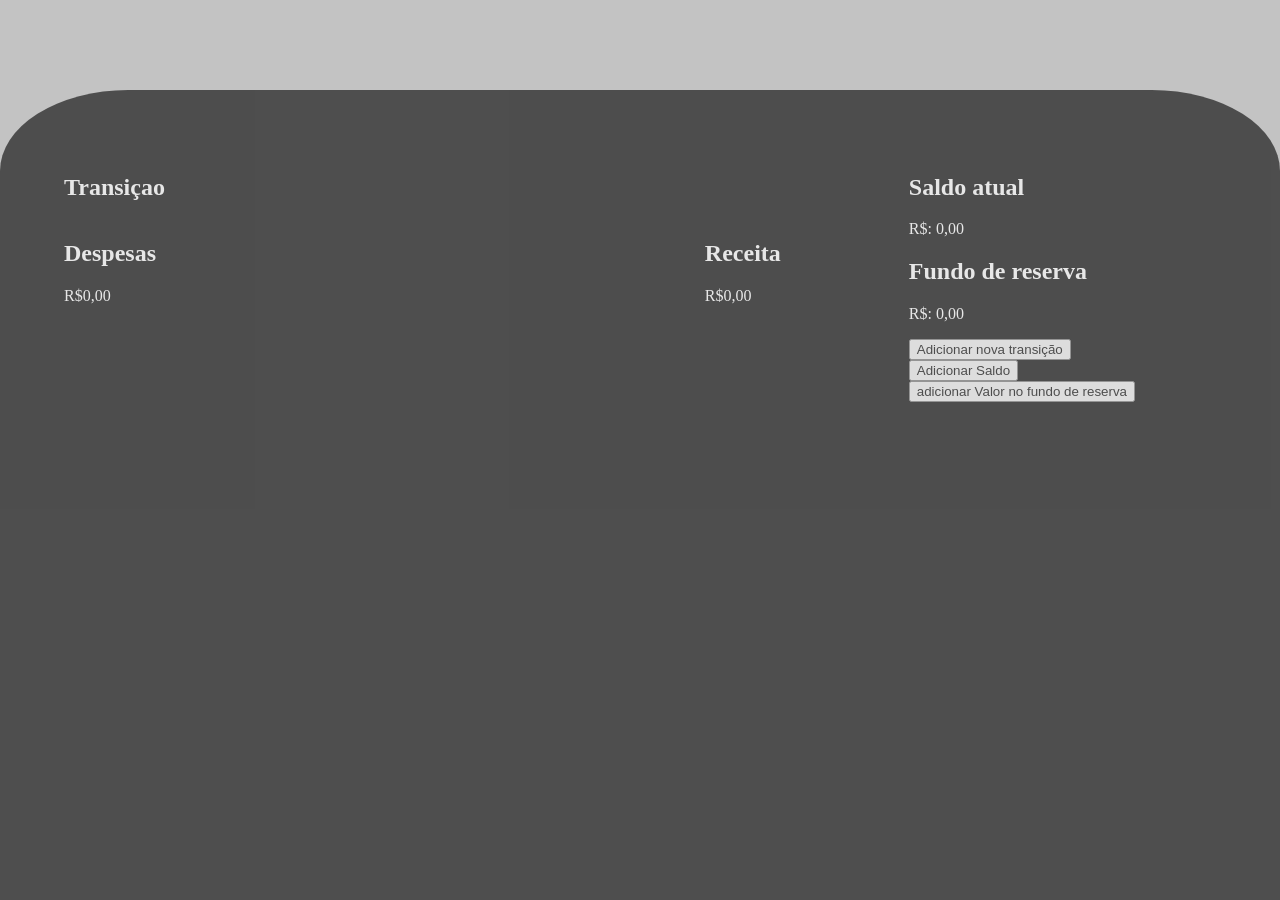
==== index.html @ c14ba103 "detl" ====
<!DOCTYPE html>
<html lang="en">
<head>
    <meta charset="UTF-8">
    <meta name="viewport" content="width=device-width, initial-scale=1.0">
    <link rel="stylesheet" href="styleMain.css">
    <link rel="stylesheet" href="StartStyle.css">
    <link rel="stylesheet" href="styleNovaTransicao.css">
    <title>Document</title>
</head>
<body>
    <div class="divAdicionar" id="divAdicionar">
        <h2>Nova transição</h2>
        <label for="">nome da transição</label>
        <input type="text" id="nomeTransicaoADD">

        <label for="">data de vencimento</label>
        <input type="text" id="dataTransicaoADD">

        <label for="">status da transição</label>
        <select name="transicaoStatus" id="statusTransicaoADD">
            <option value="receita">Receita</option>
            <option value="despesa">Despesa</option>
        </select>

        <label for="">valor da transição</label>
        <input type="text" id="valorTransicaoADD">

        <button id="btnAdicionar" onclick="btnAdicionarTransicaoNova()">Adicionar</button>
    </div>

    <main id="main">
        <section class="sessao1">
            <h1>Transiçao</h1>
           <div class="areaTransicao">
                <div class="despesas">
                    <h2><strong>Despesas</strong></h2>
                    <p><span id="exibirDispesa">R$0,00</span></p>
                </div>
                <div class="receita">
                    <h2><STrong>Receita</STrong></h2>
                    <p><span id="exibirRceita">R$0,00</span></p>
                </div>
           </div>
           <div id = "statusTransicao" class="statusTransicao"> 
               
           </div>
        </section>

        <section class="sessao2">

            <h2>Saldo atual</h2>
            <p><span>R$: 0,00</span></p>
            <h2>Fundo de reserva</h2>
            <p><span>R$: 0,00</span></p>

            <button id="btnAdicionar" onclick="exibirTelaADDTransicao()">Adicionar nova transição</button><br>
            <button>Adicionar Saldo</button><br>
            <button>adicionar Valor no fundo de reserva</button>
        </section>

    </main>

    <script src="script.js"></script>
    <script src=""></script>
</body>
</html>
---- styleMain.css ----
.sessao1{
    color: white;
    padding: 5%;
    width: 70%;
}
.areaTransicao{
    display: flex;
    justify-content: space-between;
}
.statusTransicao{
    display: flex;
  
    flex-direction: column;
    overflow-y: auto;
    height: 50vh;
}
.statusTransicao::-webkit-scrollbar {
    width: 12px;               /* width of the entire scrollbar */
  }
  
  .statusTransicao::-webkit-scrollbar-track {
    background: rgb(0, 0, 0);        /* color of the tracking area */
  }
.trasicaoRealizadasR{
    padding: 2%;
    background-color: aliceblue;
    color: black;
    border: solid rgb(6, 255, 27);
    border-radius: 20px ;
     margin-top: 2vh;
}
.trasicaoRealizadasD{
    padding: 2%;
    background-color: aliceblue;
    color: black;
    border: solid rgb(255, 0, 0);
    border-radius: 20px ;
    margin-top: 2vh;
}

.sessao2{
    color: white;
    padding: 5%;
    width: 30%;
}
---- StartStyle.css ----
body{
    background-color: #C3C3C3;
    margin: 0%;
    padding: 0%;
}
main{
    background-color: #000000;
    opacity: 60%;
    margin-top: 7%;
    width: 100%;
    height: 90vh;
    border-top-left-radius: 10%;
    border-top-right-radius: 10%;
    display: flex;
    justify-content: center;
    flex-direction: row;
    
}
---- styleNovaTransicao.css ----
.divAdicionar{
    display: flex;
    align-items: center;
    justify-content: center;
    flex-direction: column;
    margin: 10%;
    background-color: rgb(56, 56, 56);
    border-radius: 20px;
    padding: 2%;
    color: white;
}
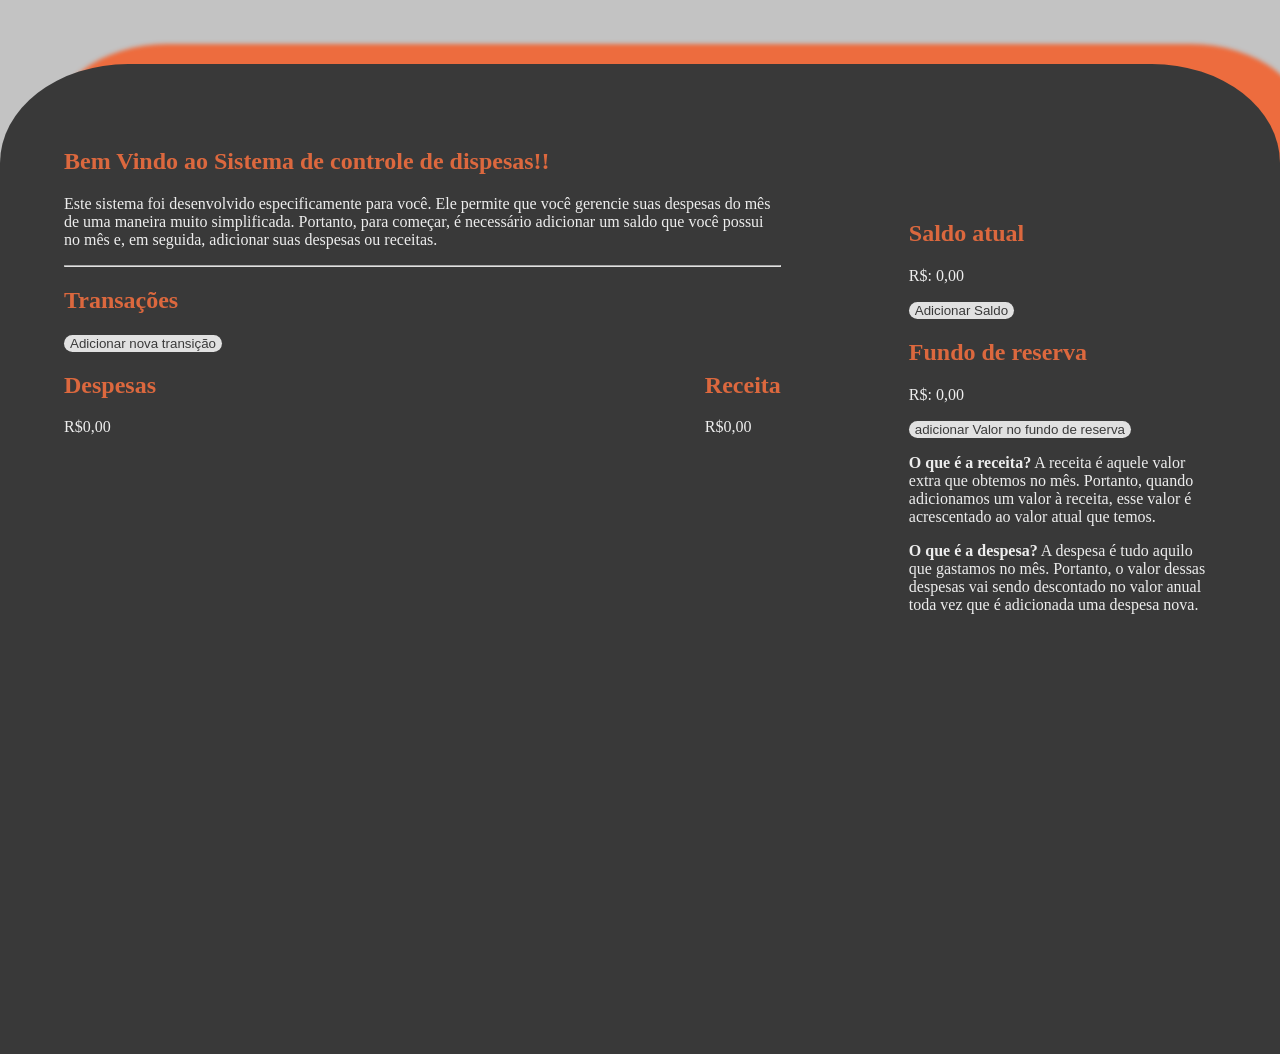
==== commit 2ca24fb2: "upted" ====
--- a/index.html
+++ b/index.html
@@ -3,35 +3,44 @@
 <head>
     <meta charset="UTF-8">
     <meta name="viewport" content="width=device-width, initial-scale=1.0">
-    <link rel="stylesheet" href="styleMain.css">
-    <link rel="stylesheet" href="StartStyle.css">
-    <link rel="stylesheet" href="styleNovaTransicao.css">
+    <link rel="stylesheet" href="styles/StartStyle.css">
+    <link rel="stylesheet" href="styles/styleMain.css">
+    <link rel="stylesheet" href="styles/styleNovaTransicao.css">
     <title>Document</title>
 </head>
 <body>
+    
     <div class="divAdicionar" id="divAdicionar">
         <h2>Nova transição</h2>
+        
+        
+        <label for="">status da transição</label>
+        <select name="transicaoStatus" id="statusTransicaoADD">
+            <option value="despesa">Despesa</option>
+            <option value="receita">Receita</option>
+        </select><br>
         <label for="">nome da transição</label>
-        <input type="text" id="nomeTransicaoADD">
+        <input type="text" id="nomeTransicaoADD" placeholder="Joao"><br>
 
         <label for="">data de vencimento</label>
-        <input type="text" id="dataTransicaoADD">
-
-        <label for="">status da transição</label>
-        <select name="transicaoStatus" id="statusTransicaoADD">
-            <option value="receita">Receita</option>
-            <option value="despesa">Despesa</option>
-        </select>
+        <input type="text" id="dataTransicaoADD" placeholder="05"><br>
 
         <label for="">valor da transição</label>
-        <input type="text" id="valorTransicaoADD">
+        <input type="text" id="valorTransicaoADD" placeholder="348"><br>
 
         <button id="btnAdicionar" onclick="btnAdicionarTransicaoNova()">Adicionar</button>
     </div>
 
     <main id="main">
-        <section class="sessao1">
-            <h1>Transiçao</h1>
+       
+        <section class="sessao1"> 
+        <div>
+            <h1>Bem Vindo ao Sistema de controle de dispesas!!</h1>
+            <p>Este sistema foi desenvolvido especificamente para você. Ele permite que você gerencie suas despesas do mês de uma maneira muito simplificada. Portanto, para começar, é necessário adicionar um saldo que você possui no mês e, em seguida, adicionar suas despesas ou receitas.</p>
+        </div>
+        <hr>
+            <h1>Transações</h1> 
+            <button class="btns" id="btnAdicionar" onclick="exibirTelaADDTransicao()">Adicionar nova transição</button>   
            <div class="areaTransicao">
                 <div class="despesas">
                     <h2><strong>Despesas</strong></h2>
@@ -47,17 +56,36 @@
            </div>
         </section>
 
-        <section class="sessao2">
+        <section id="sessao2" class="sessao2">
 
-            <h2>Saldo atual</h2>
-            <p><span>R$: 0,00</span></p>
+            <h2>Saldo atual </h2>
+            <p>R$:<span id="valorTotal"> 0,00</span></p>
+            <button onclick="adicionarValor()" class="btns" id="btnSaldo">Adicionar Saldo</button>
+             <br>
+            <div id="inputAdicionarValor" class="inputAdicionarValor" >
+               <input type="text" id="inputValorTotal">
+               <br>
+               
+                <button onclick="salvarValor()">Salvar</button>
+            </div>
             <h2>Fundo de reserva</h2>
             <p><span>R$: 0,00</span></p>
 
-            <button id="btnAdicionar" onclick="exibirTelaADDTransicao()">Adicionar nova transição</button><br>
-            <button>Adicionar Saldo</button><br>
-            <button>adicionar Valor no fundo de reserva</button>
+             
+            
+            <button class="btns" id="btnFundo">adicionar Valor no fundo de reserva</button><br>
+
+            <div class="divinfoRD">
+                
+                <p><strong>O que é a receita?</strong> A receita é aquele valor extra que obtemos no mês. Portanto, quando adicionamos um valor à receita, esse valor é acrescentado ao valor atual que temos.
+                </p>
+            </div>
+            <div>
+               
+                <p><strong>O que é a despesa?</strong> A despesa é tudo aquilo que gastamos no mês. Portanto, o valor dessas despesas vai sendo descontado no valor anual toda vez que é adicionada uma despesa nova.</p>
+            </div>
         </section>
+    
 
     </main>
 
--- a/styles/StartStyle.css
+++ b/styles/StartStyle.css
@@ -0,0 +1,69 @@
+body{
+    background-color: #C3C3C3;
+    margin: 0%;
+    padding: 0%;
+   overflow-y: auto;
+}
+main{
+    background-color: #000000;
+    opacity: 70%;
+    margin-top: 5%;
+    width: 100%;
+    height: 110vh;
+    border-top-left-radius: 10%;
+    border-top-right-radius: 10%;
+    display: flex;
+    justify-content: center;
+    flex-direction: row;
+
+
+-webkit-box-shadow: 39px -28px 4px -8px rgb(255, 72, 6);
+-moz-box-shadow: 39px -28px 4px -8px rgb(255, 72, 6);
+box-shadow: 39px -28px 4px -8px rgb(255, 72, 6);
+    
+}
+h1{
+    color: rgb(231, 66, 6);
+}
+h2{
+    color: rgb(231, 66, 6);
+}
+
+@media (max-width:  800px){ 
+button{
+    font-size: 10px;
+padding: 1%;
+}
+h1{
+    color: rgb(231, 66, 6);
+    font-size: 20px;
+}
+h2{
+    color: rgb(231, 66, 6);
+    font-size: 15px;
+}
+p{
+    font-size: 10px;
+}
+
+main{
+    background-color: #000000;
+    opacity: 70%;
+    margin-top: 15%;
+    width: 100%;
+    height: 110vh;
+    border-top-left-radius: 10%;
+    border-top-right-radius: 10%;
+    display: flex;
+    justify-content: center;
+    flex-direction: row;
+
+
+-webkit-box-shadow: 39px -28px 4px -8px rgb(255, 72, 6);
+-moz-box-shadow: 39px -28px 4px -8px rgb(255, 72, 6);
+box-shadow: 39px -28px 4px -8px rgb(255, 72, 6);
+    
+}
+
+
+}
--- a/styles/styleMain.css
+++ b/styles/styleMain.css
@@ -0,0 +1,69 @@
+.sessao1{
+    color: rgb(255, 255, 255);
+    padding: 5%;
+    width: 70%;
+}
+.areaTransicao{
+    display: flex;
+    justify-content: space-between;
+}
+.statusTransicao{
+    display: flex;
+  
+    flex-direction: column;
+    overflow-y: auto;
+    height: 30vh;
+}
+.statusTransicao::-webkit-scrollbar {
+    width: 12px;               /* width of the entire scrollbar */
+  }
+  
+  .statusTransicao::-webkit-scrollbar-track {
+    background: rgb(0, 0, 0);        /* color of the tracking area */
+  }
+.trasicaoRealizadasR{
+    padding: 2%;
+    background-color: aliceblue;
+    color: black;
+    border: solid rgb(6, 255, 27);
+    border-radius: 20px ;
+     margin-top: 2vh;
+}
+.trasicaoRealizadasD{
+    padding: 2%;
+    background-color: aliceblue;
+    color: black;
+    border: solid rgb(255, 0, 0);
+    border-radius: 20px ;
+    margin-top: 2vh;
+}
+
+.sessao2{
+    color: rgb(255, 255, 255);
+    padding: 5%;
+    width: 30%;
+    margin-top: 8vh;
+}
+.btns{
+    border-radius: 10px;
+    border: 0vh;
+   
+}
+.btns:hover{
+    background-color: rgb(164, 44, 0);
+    color: rgb(255, 255, 255);
+    
+    
+}
+
+/* adicionar valor */
+
+.inputAdicionarValor{
+display: none;
+}
+
+/* informaçoes sobre a receita e despesas */
+.divinfoRD{
+ 
+    
+}
--- a/styles/styleNovaTransicao.css
+++ b/styles/styleNovaTransicao.css
@@ -0,0 +1,12 @@
+.divAdicionar{
+    display: flex;
+    align-items: center;
+    margin-top: 5%;
+    justify-content: space-between;
+    flex-direction: column;
+    margin: 10%;
+    background-color: rgb(56, 56, 56);
+    border-radius: 20px;
+    padding: 2%;
+    color: white;
+}
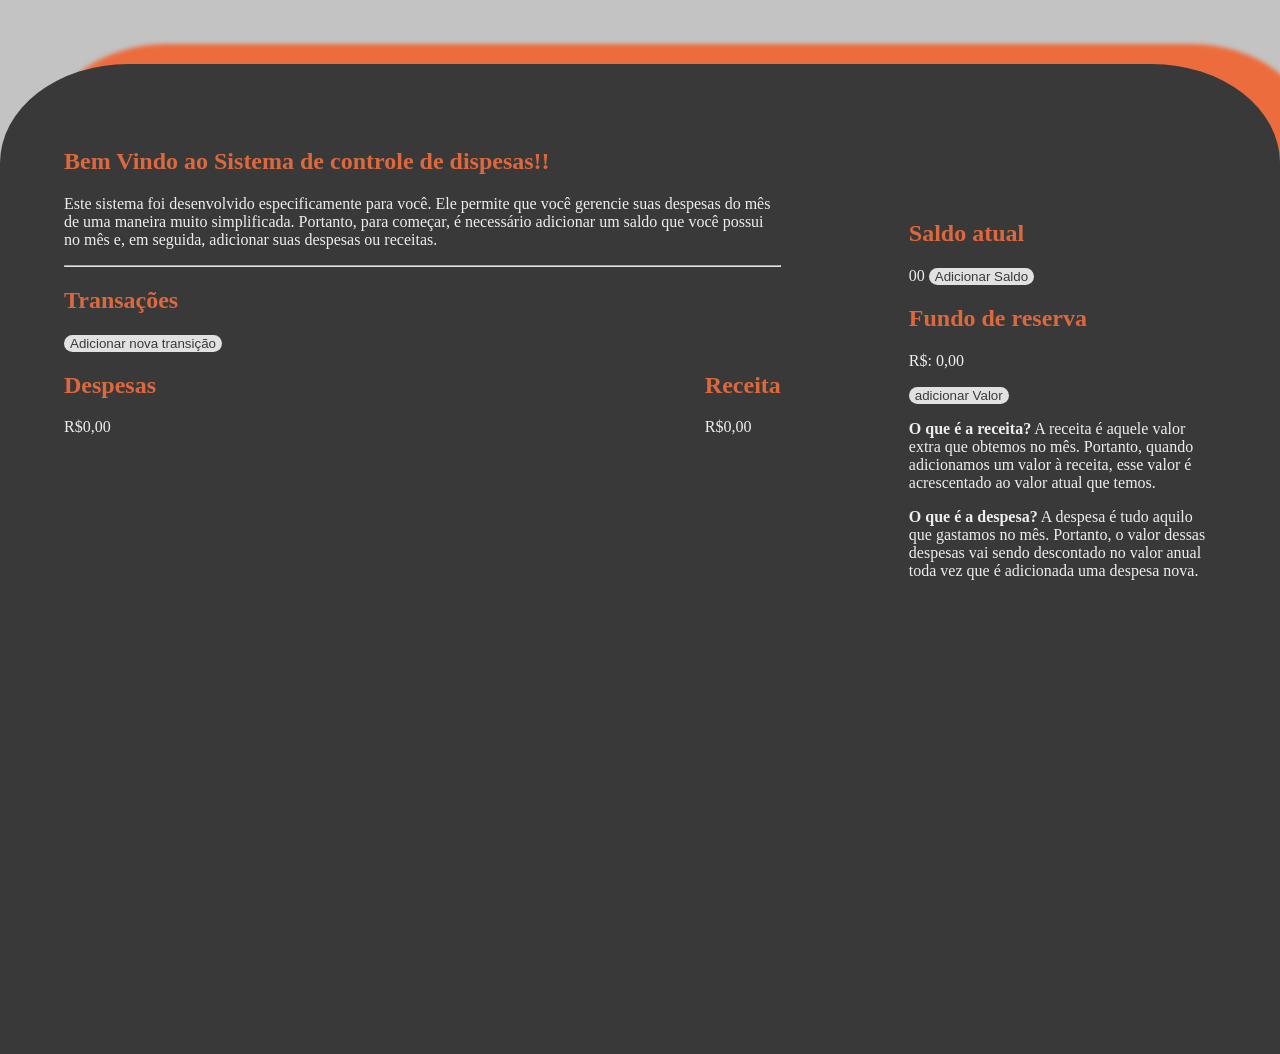
==== commit 4880a23a: "04/10" ====
--- a/index.html
+++ b/index.html
@@ -13,22 +13,36 @@
     <div class="divAdicionar" id="divAdicionar">
         <h2>Nova transição</h2>
         
-        
         <label for="">status da transição</label>
         <select name="transicaoStatus" id="statusTransicaoADD">
             <option value="despesa">Despesa</option>
             <option value="receita">Receita</option>
         </select><br>
-        <label for="">nome da transição</label>
-        <input type="text" id="nomeTransicaoADD" placeholder="Joao"><br>
+
+        <!-- div responsavel pela despesa -->
+        <div class="divAdicionarDespesas" id="divAdicionarDespesas">
+            <label for="">nome da transição</label>
+        <input type="text" id="nomeTransicaoADD" placeholder="Conta de Agua"><br>
 
         <label for="">data de vencimento</label>
         <input type="text" id="dataTransicaoADD" placeholder="05"><br>
 
         <label for="">valor da transição</label>
         <input type="text" id="valorTransicaoADD" placeholder="348"><br>
+        <button id="btnAdicionar" onclick="btnAdicionarTransicaoNova()">Adicionar</button>
+        </div>
+        
+        <!-- div responsavel pela receita -->
+        <div class="divAdicionarReceita" id="divAdicionarReceita">
+        <label for="">nome da transição</label>
+        <input type="text" id="nomeTransicaoADDR" placeholder="Conta de Agua"><br>
 
-        <button id="btnAdicionar" onclick="btnAdicionarTransicaoNova()">Adicionar</button>
+            <label for="">valor da transição</label>
+            <input type="text" id="valorTransicaoADDR" placeholder="348"><br>
+    
+            <button id="btnAdicionar" onclick="btnAdicionarTransicaoNova()">Adicionar</button>
+        </div>
+        
     </div>
 
     <main id="main">
@@ -59,21 +73,22 @@
         <section id="sessao2" class="sessao2">
 
             <h2>Saldo atual </h2>
-            <p>R$:<span id="valorTotal"> 0,00</span></p>
+            <span id="valorTotalT">00</span>
             <button onclick="adicionarValor()" class="btns" id="btnSaldo">Adicionar Saldo</button>
-             <br>
-            <div id="inputAdicionarValor" class="inputAdicionarValor" >
-               <input type="text" id="inputValorTotal">
-               <br>
-               
+            <br>
+
+            <div id="inputAdicionarValor" class="inputAdicionarValor">
+                <br>
+                <input type="text" id="inputValorTotal" class="inputValor">
                 <button onclick="salvarValor()">Salvar</button>
+              
             </div>
             <h2>Fundo de reserva</h2>
             <p><span>R$: 0,00</span></p>
 
              
             
-            <button class="btns" id="btnFundo">adicionar Valor no fundo de reserva</button><br>
+            <button class="btns" id="btnFundo">adicionar Valor</button><br>
 
             <div class="divinfoRD">
                 
@@ -90,6 +105,6 @@
     </main>
 
     <script src="script.js"></script>
-    <script src=""></script>
+    
 </body>
 </html>
--- a/styles/StartStyle.css
+++ b/styles/StartStyle.css
@@ -28,6 +28,19 @@
 h2{
     color: rgb(231, 66, 6);
 }
+a{
+    text-decoration: none;
+    font-size: small;
+    color: rgb(255, 255, 255);
+}
+a:hover{
+    text-decoration: none;
+    font-size: small;
+    color: rgb(231, 66, 6);
+}
+.testeInput{
+    color: rgb(231, 66, 6);
+}
 
 @media (max-width:  800px){ 
 button{
@@ -45,6 +58,10 @@
 p{
     font-size: 10px;
 }
+.inputAdicionarValor{
+    display: none;
+    width: 20px;
+}
 
 main{
     background-color: #000000;
@@ -52,13 +69,11 @@
     margin-top: 15%;
     width: 100%;
     height: 110vh;
-    border-top-left-radius: 10%;
-    border-top-right-radius: 10%;
+    border-top-left-radius: 50px;
+    border-top-right-radius: 50px;
     display: flex;
     justify-content: center;
     flex-direction: row;
-
-
 -webkit-box-shadow: 39px -28px 4px -8px rgb(255, 72, 6);
 -moz-box-shadow: 39px -28px 4px -8px rgb(255, 72, 6);
 box-shadow: 39px -28px 4px -8px rgb(255, 72, 6);
--- a/styles/styleMain.css
+++ b/styles/styleMain.css
@@ -60,6 +60,12 @@
 
 .inputAdicionarValor{
 display: none;
+flex-direction: column;
+
+}
+.inputValor{
+    width: 40px;
+    height: 10px;
 }
 
 /* informaçoes sobre a receita e despesas */
--- a/styles/styleNovaTransicao.css
+++ b/styles/styleNovaTransicao.css
@@ -9,4 +9,18 @@
     border-radius: 20px;
     padding: 2%;
     color: white;
+}
+.divAdicionarDespesas{
+display: none;
+align-items: center;
+   
+    justify-content: space-between;
+    flex-direction: column;
+}
+.divAdicionarReceita{
+    display: none;
+    align-items: center;
+    
+    justify-content: space-between;
+    flex-direction: column;
 }
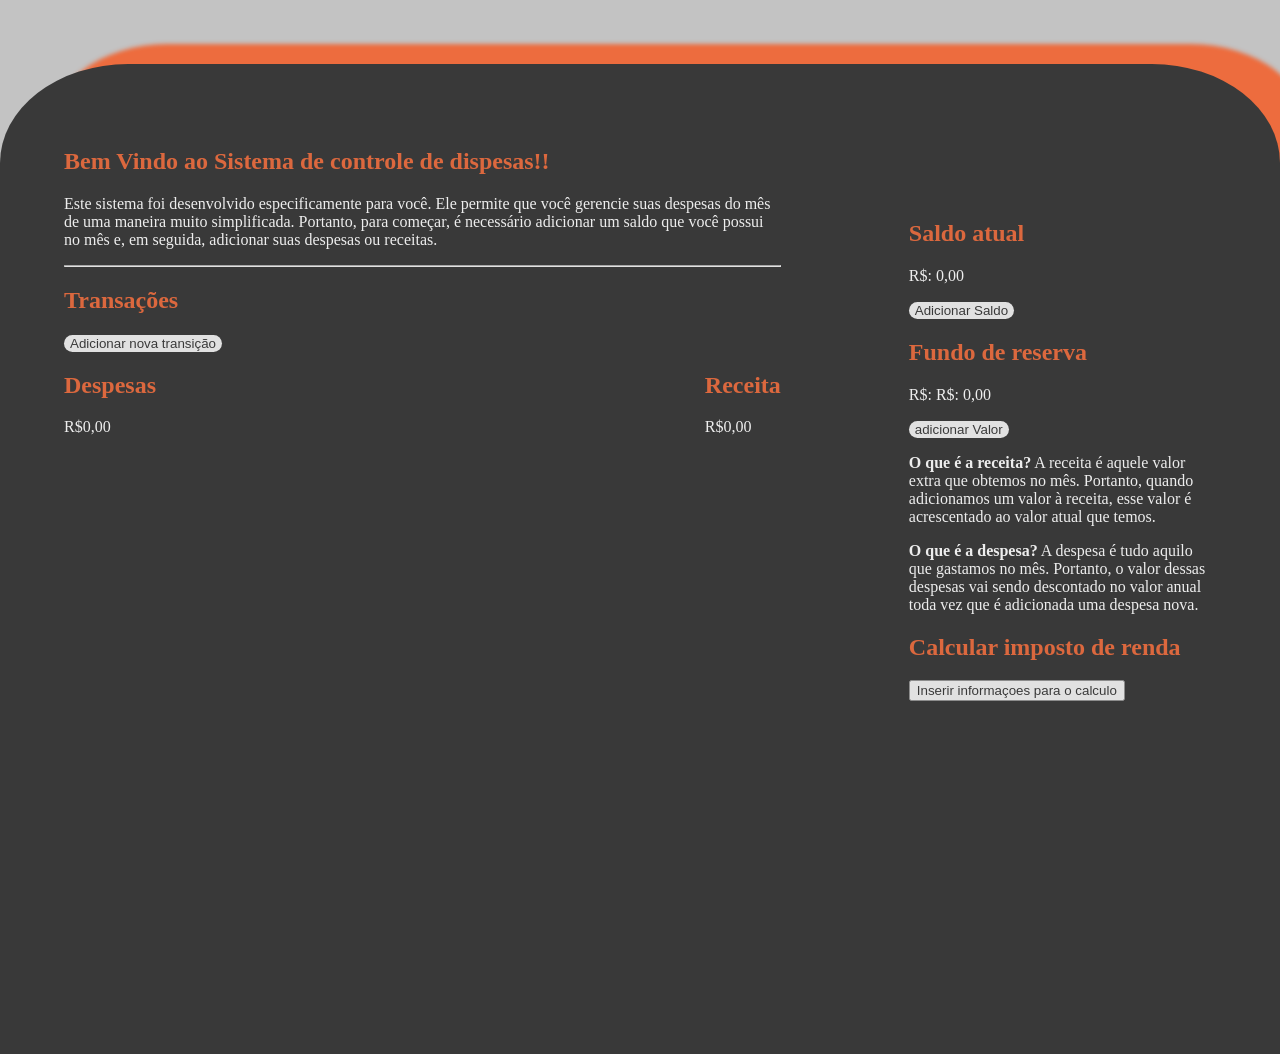
==== commit 7fdaf7bd: "deploy" ====
--- a/index.html
+++ b/index.html
@@ -73,23 +73,29 @@
         <section id="sessao2" class="sessao2">
 
             <h2>Saldo atual </h2>
-            <span id="valorTotalT">00</span>
+            <p>R$: <span id="valorTotalT">0,00</span></p>
             <button onclick="adicionarValor()" class="btns" id="btnSaldo">Adicionar Saldo</button>
             <br>
-
             <div id="inputAdicionarValor" class="inputAdicionarValor">
                 <br>
                 <input type="text" id="inputValorTotal" class="inputValor">
-                <button onclick="salvarValor()">Salvar</button>
+                <button class="inputValor" onclick="salvarValor()">Salvar</button>
               
             </div>
+
+            <!-- area do fundo de reserva -->
+
             <h2>Fundo de reserva</h2>
-            <p><span>R$: 0,00</span></p>
+            <p>R$: <span id="valorReserva">R$: 0,00</span></p>
+            <button class="btns" id="btnFundo" onclick="adicionarReserva()">adicionar Valor</button><br>
 
-             
-            
-            <button class="btns" id="btnFundo">adicionar Valor</button><br>
+            <div id="inputAdicionarReserva" class="inputAdicionarReserva">
+                <br>
+                <input type="text" id="inputReserva" class="inputValor">
+                <button class="inputValor" onclick="salvarValorReserva()">Salvar</button>
+            </div>
 
+            <!-- textos explicativos sobre receita e  -->
             <div class="divinfoRD">
                 
                 <p><strong>O que é a receita?</strong> A receita é aquele valor extra que obtemos no mês. Portanto, quando adicionamos um valor à receita, esse valor é acrescentado ao valor atual que temos.
@@ -98,6 +104,11 @@
             <div>
                
                 <p><strong>O que é a despesa?</strong> A despesa é tudo aquilo que gastamos no mês. Portanto, o valor dessas despesas vai sendo descontado no valor anual toda vez que é adicionada uma despesa nova.</p>
+            </div>
+
+            <div>
+                <h2>Calcular imposto de renda</h2>
+                <button onclick="alert('função em desenvolvimento......')">Inserir informaçoes para o calculo</button>
             </div>
         </section>
     
--- a/styles/StartStyle.css
+++ b/styles/StartStyle.css
@@ -47,6 +47,9 @@
     font-size: 10px;
 padding: 1%;
 }
+span{
+    font-size: 10px;
+}
 h1{
     color: rgb(231, 66, 6);
     font-size: 20px;
@@ -68,7 +71,7 @@
     opacity: 70%;
     margin-top: 15%;
     width: 100%;
-    height: 110vh;
+    height: 115vh;
     border-top-left-radius: 50px;
     border-top-right-radius: 50px;
     display: flex;
--- a/styles/styleMain.css
+++ b/styles/styleMain.css
@@ -12,7 +12,7 @@
   
     flex-direction: column;
     overflow-y: auto;
-    height: 30vh;
+    height: 45vh;
 }
 .statusTransicao::-webkit-scrollbar {
     width: 12px;               /* width of the entire scrollbar */
@@ -23,16 +23,16 @@
   }
 .trasicaoRealizadasR{
     padding: 2%;
-    background-color: aliceblue;
-    color: black;
+    background-color: rgb(0, 0, 0);
+    color: rgb(255, 255, 255);
     border: solid rgb(6, 255, 27);
     border-radius: 20px ;
      margin-top: 2vh;
 }
 .trasicaoRealizadasD{
     padding: 2%;
-    background-color: aliceblue;
-    color: black;
+    background-color: rgb(0, 0, 0);
+    color: rgb(255, 255, 255);
     border: solid rgb(255, 0, 0);
     border-radius: 20px ;
     margin-top: 2vh;
@@ -60,14 +60,23 @@
 
 .inputAdicionarValor{
 display: none;
-flex-direction: column;
 
 }
 .inputValor{
-    width: 40px;
-    height: 10px;
+    margin-top: 10%;
+    width: 50px;
+    border: 0vh;
 }
 
+/* adicionando valor na reserva */
+.inputAdicionarReserva{
+    display: none;
+}
+.inputReserva{
+    margin-top: 10%;
+    width: 50px;
+    border: 0vh;
+}
 /* informaçoes sobre a receita e despesas */
 .divinfoRD{
  
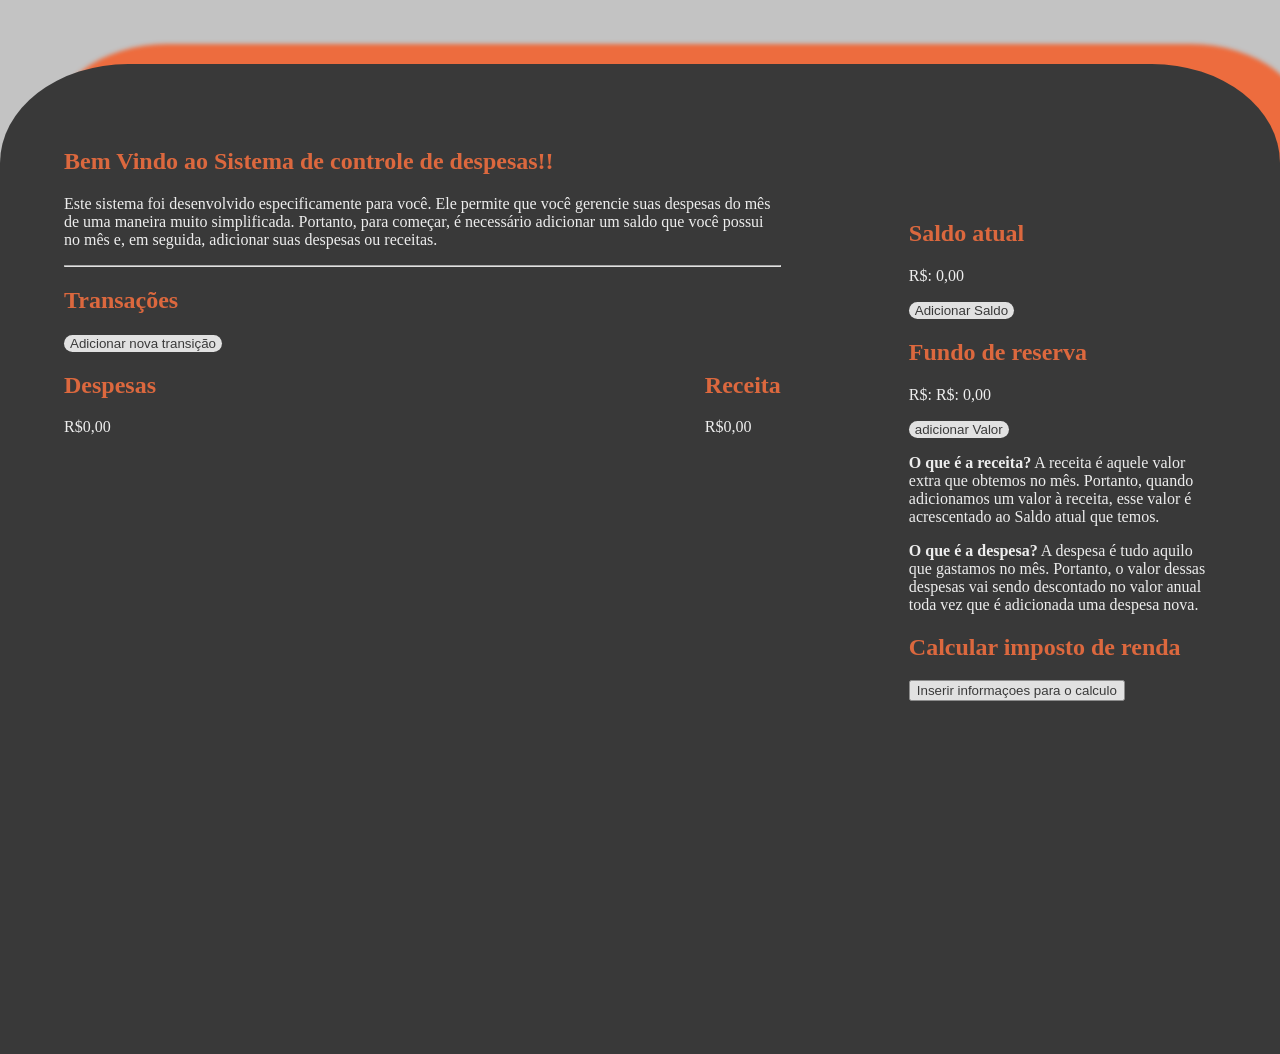
==== commit 245242f7: "v1.0" ====
--- a/index.html
+++ b/index.html
@@ -49,7 +49,7 @@
        
         <section class="sessao1"> 
         <div>
-            <h1>Bem Vindo ao Sistema de controle de dispesas!!</h1>
+            <h1>Bem Vindo ao Sistema de controle de despesas!!</h1>
             <p>Este sistema foi desenvolvido especificamente para você. Ele permite que você gerencie suas despesas do mês de uma maneira muito simplificada. Portanto, para começar, é necessário adicionar um saldo que você possui no mês e, em seguida, adicionar suas despesas ou receitas.</p>
         </div>
         <hr>
@@ -98,7 +98,7 @@
             <!-- textos explicativos sobre receita e  -->
             <div class="divinfoRD">
                 
-                <p><strong>O que é a receita?</strong> A receita é aquele valor extra que obtemos no mês. Portanto, quando adicionamos um valor à receita, esse valor é acrescentado ao valor atual que temos.
+                <p><strong>O que é a receita?</strong> A receita é aquele valor extra que obtemos no mês. Portanto, quando adicionamos um valor à receita, esse valor é acrescentado ao Saldo atual que temos.
                 </p>
             </div>
             <div>
--- a/styles/styleMain.css
+++ b/styles/styleMain.css
@@ -27,7 +27,7 @@
     color: rgb(255, 255, 255);
     border: solid rgb(6, 255, 27);
     border-radius: 20px ;
-     margin-top: 2vh;
+    margin-top: 2vh;
 }
 .trasicaoRealizadasD{
     padding: 2%;
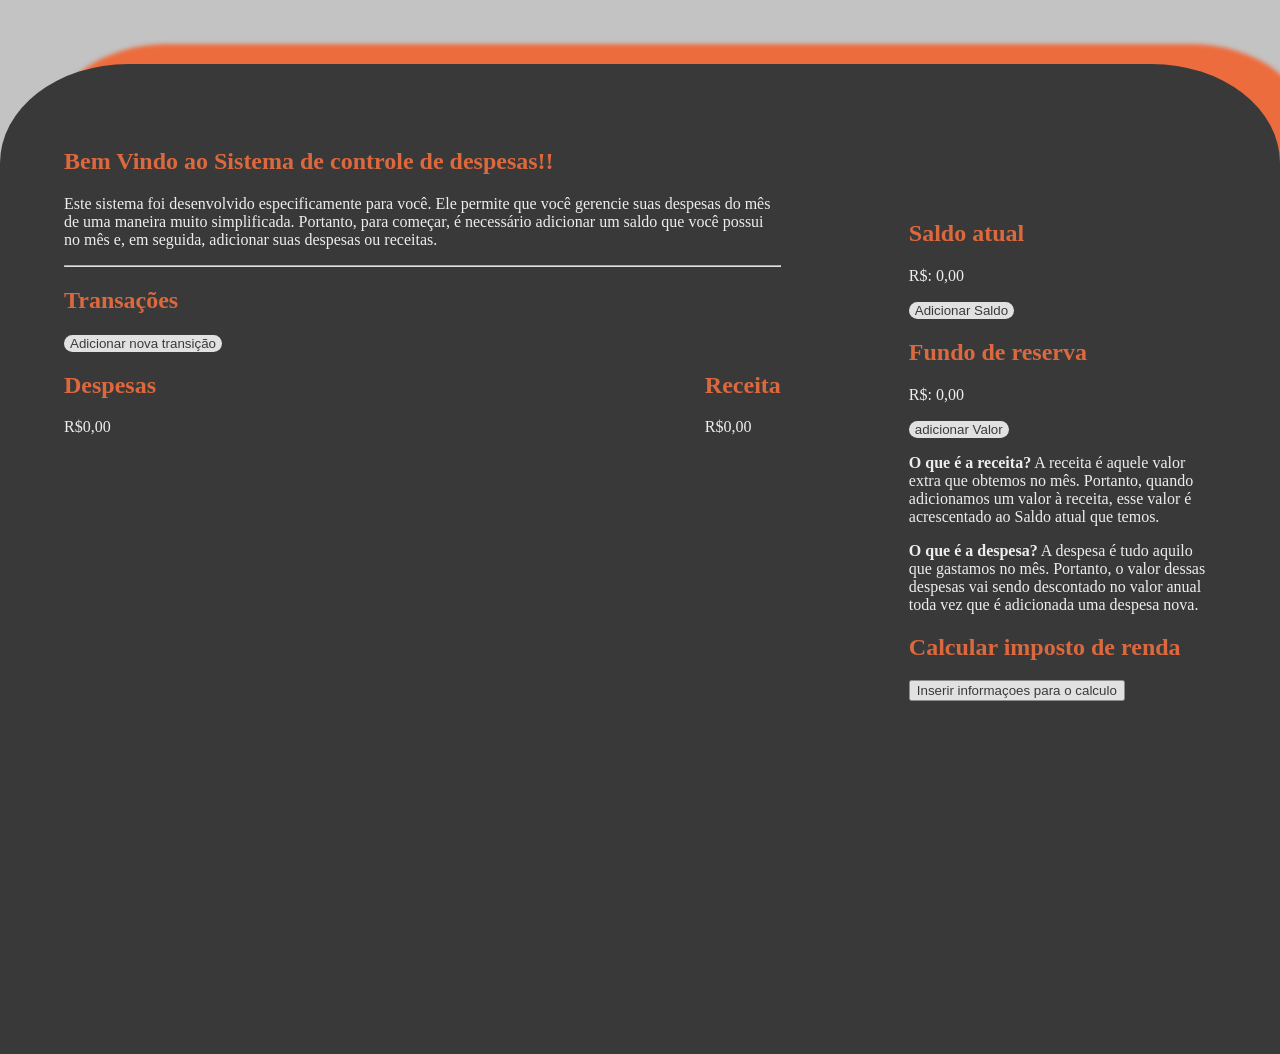
==== commit 86c06884: "v1.2" ====
--- a/index.html
+++ b/index.html
@@ -86,7 +86,7 @@
             <!-- area do fundo de reserva -->
 
             <h2>Fundo de reserva</h2>
-            <p>R$: <span id="valorReserva">R$: 0,00</span></p>
+            <p>R$: <span id="valorReserva"> 0,00</span></p>
             <button class="btns" id="btnFundo" onclick="adicionarReserva()">adicionar Valor</button><br>
 
             <div id="inputAdicionarReserva" class="inputAdicionarReserva">
